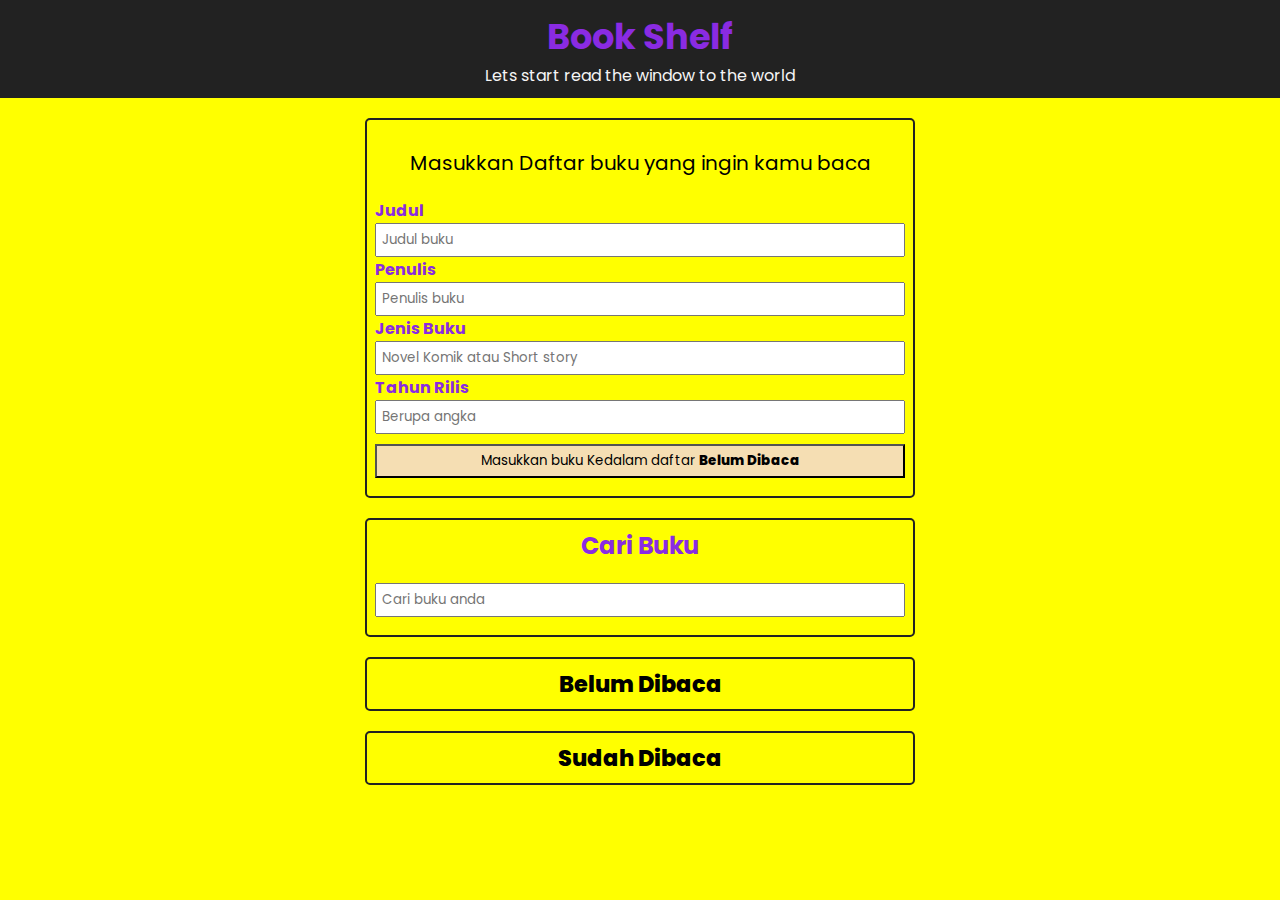
==== index.html @ 511767b1 "Update and rename bookshelf.html to index.html" ====
<!DOCTYPE html>
<html lang="en">
<head>
    <meta charset="UTF-8">
    <meta name="viewport" content="width=device-width, initial-scale=1.0">
    <title>Document</title>
    <link rel="stylesheet" href="style.css">
</head>
<body>
    <header>
        <h2>book shelf</h2>
        <p>Lets start read the window to the world</p>
    </header>
    <div class="container1" id="add-book">
        <div class="rak">
            Masukkan Daftar buku yang ingin kamu baca
        </div>
        <form id="form">
            <div class="input">
                <label for="judul">Judul</label>
                <input type="text" id="judul" name="judul" required placeholder="Judul buku ">
            </div>
            <div class="input">
                <label for="penulis">Penulis</label>
                <input type="text" id="penulis" name="penulis" required placeholder="Penulis buku">
            </div>
            <div class="input">
                <label for="jenis">Jenis buku </label>
                <input type="text" id="jenis" name="jenis" required placeholder="Novel Komik atau Short story">
            </div>
            <div class="input">
                <label for="date">Tahun rilis</label>
                <input type="text" name="date" id="date" placeholder="Berupa angka" required>
            </div>
            <button type="submit">Masukkan buku Kedalam daftar <span>belum dibaca</span> </button>
        </form>
    </div>

    <div class="container2">
        <h2>Cari buku</h2>
        <form >
                <input type="text" id="search-input" placeholder="Cari buku anda"> 
        </form>
    </div>

    <div class="container3">
        <H4> Belum dibaca</H4>
        <div class="list" id="Books"></div>
    </div>

    <div class="container3">
        <H4>Sudah dibaca</H4>
        <div class="list" id="Selesai"></div>
    </div>

    <script src="scriptbook.js"></script>
</body>
</html>
---- style.css ----
@import url('https://fonts.googleapis.com/css2?family=Poppins:wght@300;400;700;800&display=swap');

* {
    margin: 0;
    padding: 0;
    box-sizing: border-box;
    font-family: 'Poppins', sans-serif;
}

body {
    background-color: yellow;
}

header {
    text-align: center;
    background-color: #222;
    color: whitesmoke;
    padding: 10px 0;
}

header h2 {
    font-size: 2.2rem;
    color: blueviolet;
    text-transform: capitalize;
}

.container1,
.container2,
.container3 {
    max-width: 550px;
    margin: 20px auto;
    border: 2px solid #222;
    border-radius: 5px;
    padding: 8px 8px;
}

.container1 .rak {
    font-size: 20px;
    padding: 20px 0;
    text-align: center;
}

label {
    font-size: 16px;
    color: blueviolet;
    font-weight: bold;
    text-transform: capitalize;
}

form {
    margin-bottom: 10px;
}

form input {
    width: 100%;
    padding: 5px;
}

form button { 
    margin-top: 10px;
    width: 100%;
    padding: 5px;
    background-color: wheat;
}

button:active {
    background-color: white;
}

main {
    display: flex;
    justify-content: center;
}

.container2 h2 {
    text-align: center;
    color: blueviolet;
    margin-bottom: 20px;
    text-transform: capitalize;
}

h4 {
    font-size: 1.4rem;
    font-weight: 800;
    text-align: center;
    text-transform: capitalize;
}

h5 {
    font-size: 18px;
}

.remove{
    background-color: blueviolet;
    padding: 2px;
    margin-right: 10px;
    margin-bottom: 10px;
}

.move {
    background-color: orange;
    padding: 2px;
    margin-right: 10px;
    margin-bottom: 10px;
}


.inner {
    margin-bottom: 10px;
    background-color: whitesmoke;
    border: 2px solid ;
    border-radius: 5px;
    padding: 10px;
    box-shadow: 0 7px 10px 0 rgba(0, 0, 0, 0.2);
}

span {
    font-weight: 800;
    text-transform: capitalize;
}
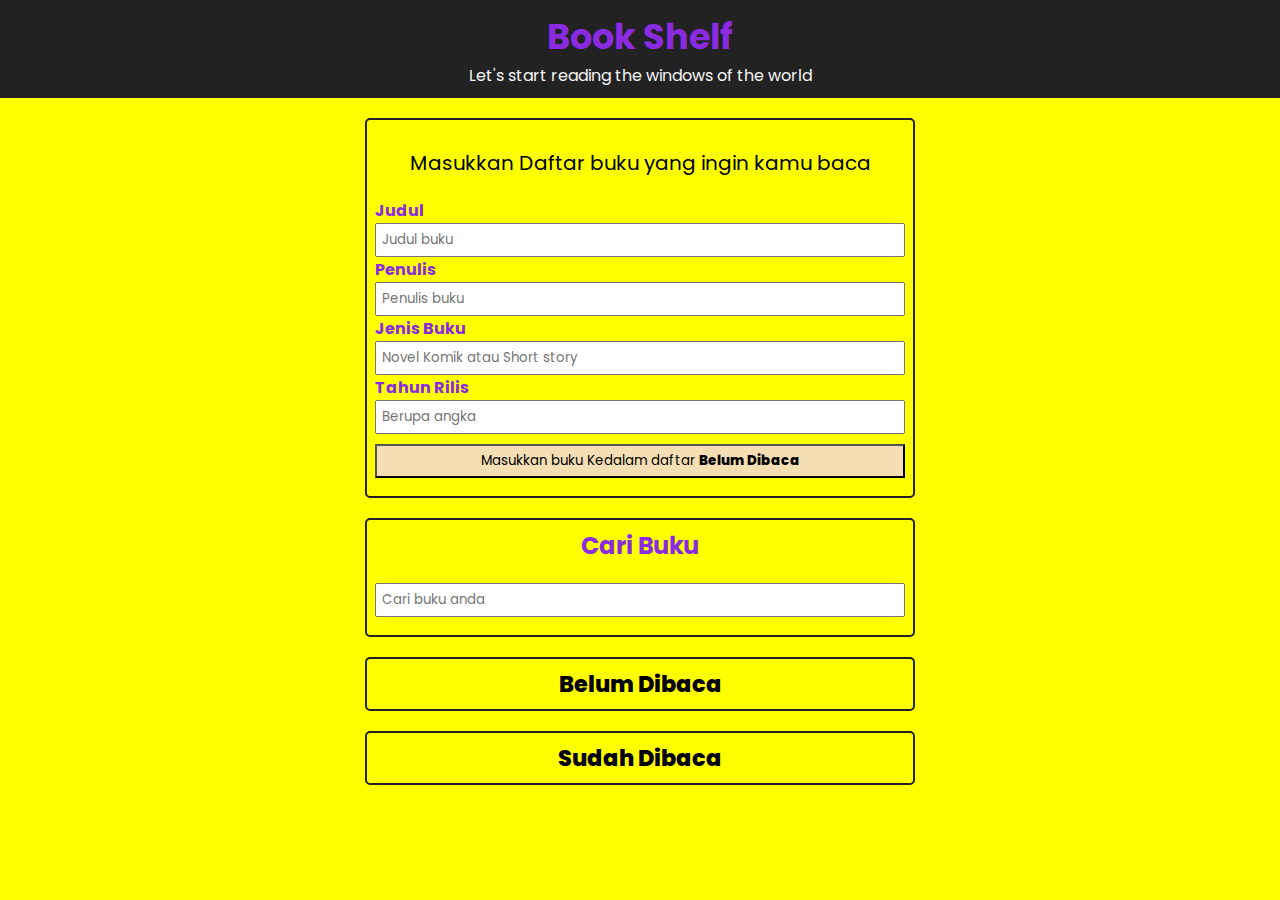
==== commit f34c574e: "Update index.html" ====
--- a/index.html
+++ b/index.html
@@ -3,13 +3,13 @@
 <head>
     <meta charset="UTF-8">
     <meta name="viewport" content="width=device-width, initial-scale=1.0">
-    <title>Document</title>
+    <title>Book Shelf</title>
     <link rel="stylesheet" href="style.css">
 </head>
 <body>
     <header>
         <h2>book shelf</h2>
-        <p>Lets start read the window to the world</p>
+        <p>Let's start reading the windows of the world</p>
     </header>
     <div class="container1" id="add-book">
         <div class="rak">
@@ -30,7 +30,7 @@
             </div>
             <div class="input">
                 <label for="date">Tahun rilis</label>
-                <input type="text" name="date" id="date" placeholder="Berupa angka" required>
+                <input type="number" name="date" id="date" placeholder="Berupa angka" required>
             </div>
             <button type="submit">Masukkan buku Kedalam daftar <span>belum dibaca</span> </button>
         </form>
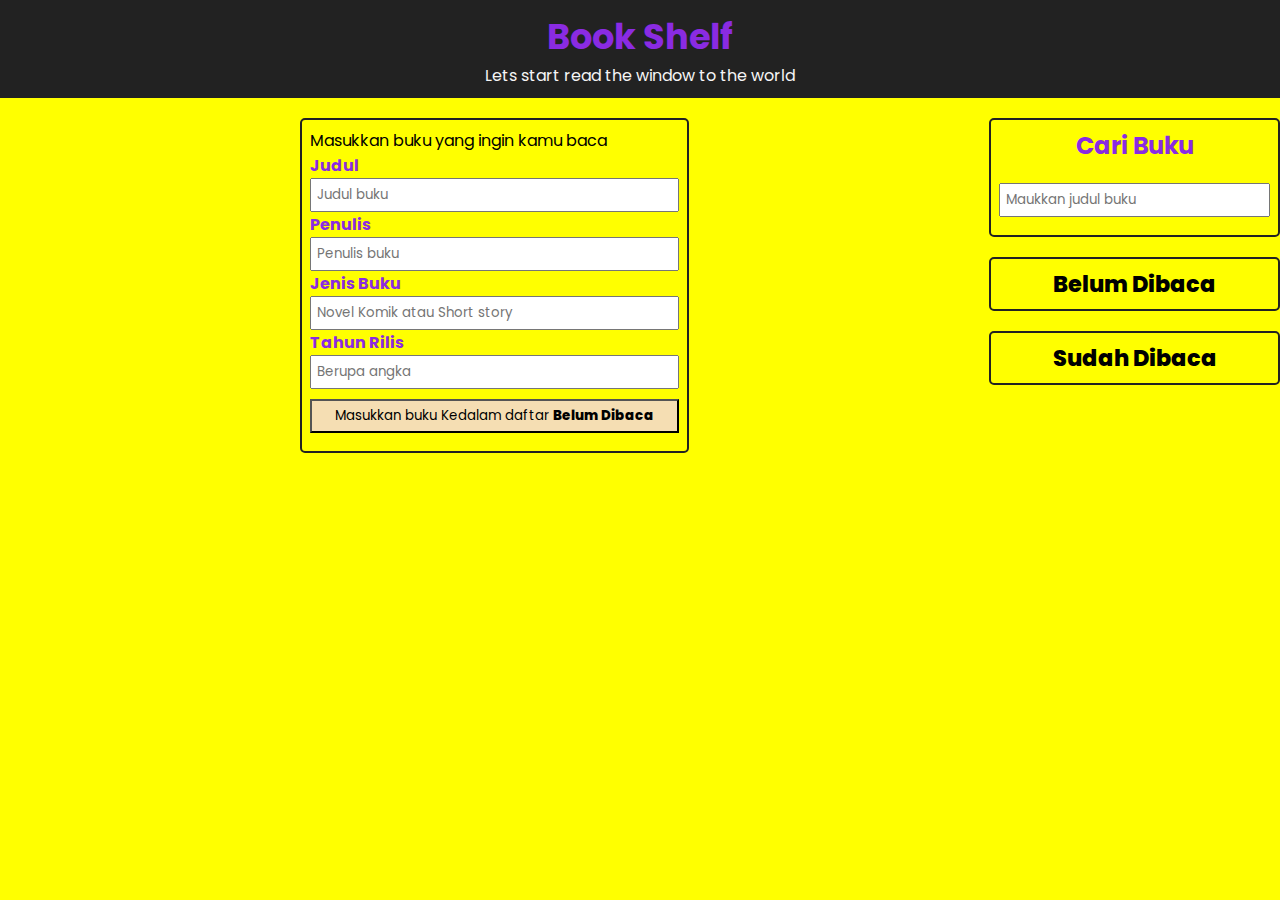
==== commit 3193d76f: "Update index.html" ====
--- a/index.html
+++ b/index.html
@@ -3,56 +3,59 @@
 <head>
     <meta charset="UTF-8">
     <meta name="viewport" content="width=device-width, initial-scale=1.0">
-    <title>Book Shelf</title>
+    <title>Document</title>
     <link rel="stylesheet" href="style.css">
 </head>
 <body>
     <header>
         <h2>book shelf</h2>
-        <p>Let's start reading the windows of the world</p>
+        <p>Lets start read the window to the world</p>
     </header>
-    <div class="container1" id="add-book">
-        <div class="rak">
-            Masukkan Daftar buku yang ingin kamu baca
+    <main class="main-container">
+        <div class="container1" id="add-book">
+            <p class="title">Masukkan buku yang ingin kamu baca</p>
+            <form id="form">
+                <input type="hidden" id="book-id">
+                <div class="input">
+                    <label for="judul">Judul</label>
+                    <input type="text" id="judul" name="judul" required placeholder="Judul buku ">
+                </div>
+                <div class="input">
+                    <label for="penulis">Penulis</label>
+                    <input type="text" id="penulis" name="penulis" required placeholder="Penulis buku">
+                </div>
+                <div class="input">
+                    <label for="jenis">Jenis buku </label>
+                    <input type="text" id="jenis" name="jenis" required placeholder="Novel Komik atau Short story">
+                </div>
+                <div class="input">
+                    <label for="date">Tahun rilis</label>
+                    <input type="number" name="date" id="date" placeholder="Berupa angka" required>
+                </div>
+                <button type="submit" id="submit-button">Masukkan buku Kedalam daftar <span>belum dibaca</span></button>
+                <button type="button" id="update-button" style="display:none;">Update Buku</button>
+            </form>
         </div>
-        <form id="form">
-            <div class="input">
-                <label for="judul">Judul</label>
-                <input type="text" id="judul" name="judul" required placeholder="Judul buku ">
+
+        <section class="center">
+            <div class="container2">
+                <h2>Cari buku</h2>
+                <form >
+                        <input type="text" id="search-input" placeholder="Maukkan judul buku"> 
+                </form>
             </div>
-            <div class="input">
-                <label for="penulis">Penulis</label>
-                <input type="text" id="penulis" name="penulis" required placeholder="Penulis buku">
+            <div class="book-center">
+                <div class="container3">
+                    <H4> Belum dibaca</H4>
+                    <div class="list" id="Books"></div>
+                </div>
+                <div class="container3">
+                    <H4>Sudah dibaca</H4>
+                    <div class="list" id="Selesai"></div>
+                </div>
             </div>
-            <div class="input">
-                <label for="jenis">Jenis buku </label>
-                <input type="text" id="jenis" name="jenis" required placeholder="Novel Komik atau Short story">
-            </div>
-            <div class="input">
-                <label for="date">Tahun rilis</label>
-                <input type="number" name="date" id="date" placeholder="Berupa angka" required>
-            </div>
-            <button type="submit">Masukkan buku Kedalam daftar <span>belum dibaca</span> </button>
-        </form>
-    </div>
-
-    <div class="container2">
-        <h2>Cari buku</h2>
-        <form >
-                <input type="text" id="search-input" placeholder="Cari buku anda"> 
-        </form>
-    </div>
-
-    <div class="container3">
-        <H4> Belum dibaca</H4>
-        <div class="list" id="Books"></div>
-    </div>
-
-    <div class="container3">
-        <H4>Sudah dibaca</H4>
-        <div class="list" id="Selesai"></div>
-    </div>
-
+        </section>
+    </main>
     <script src="scriptbook.js"></script>
 </body>
 </html>
